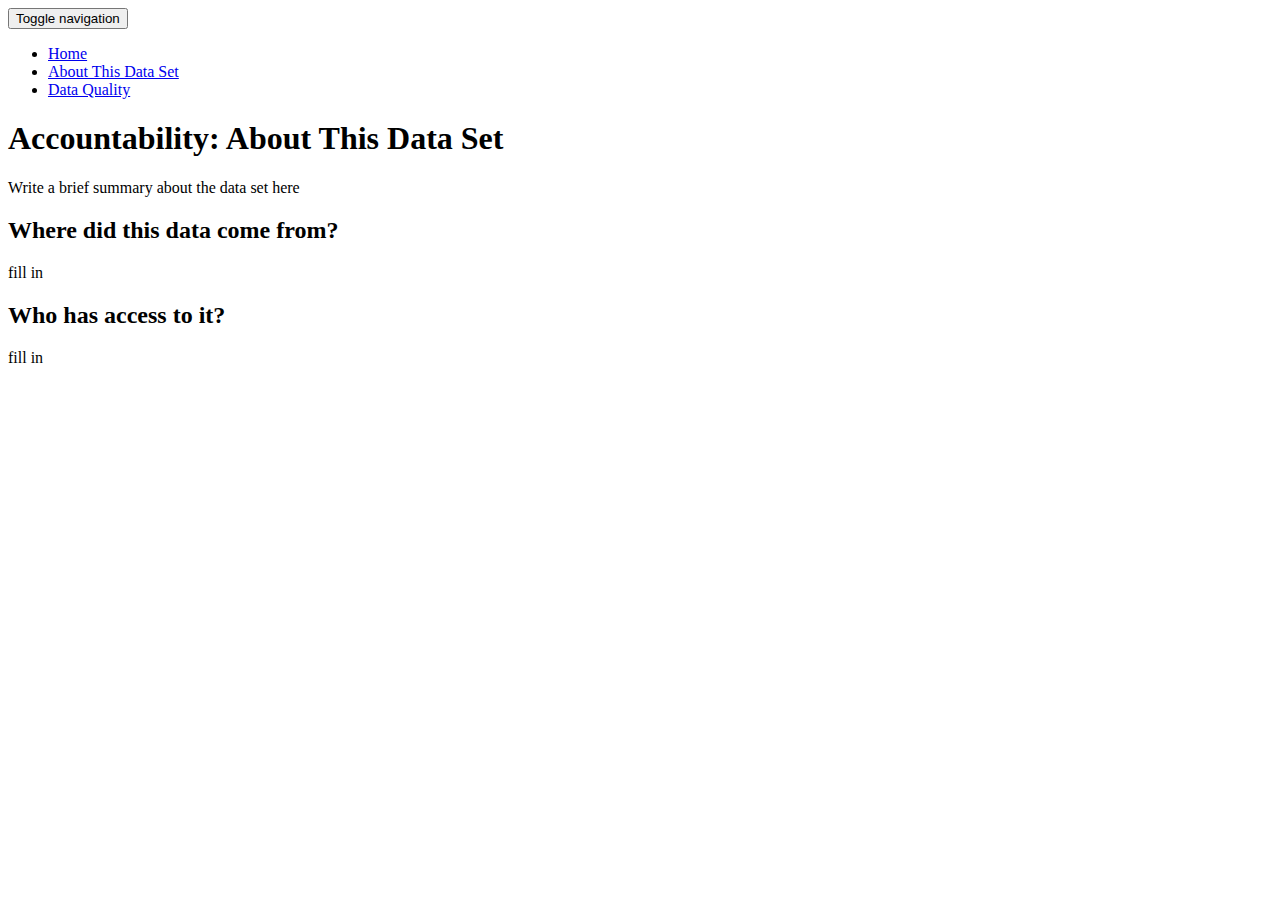
==== templates/about.html @ 1a8724e8 "clone assignment" ====
<!DOCTYPE html>
<html lang="en">
  <head>
    <meta charset="utf-8">
    <meta http-equiv="X-UA-Compatible" content="IE=edge">
    <meta name="viewport" content="width=device-width, initial-scale=1">
    <!-- The above 3 meta tags *must* come first in the head; any other head content must come *after* these tags -->
    <meta name="description" content="">
    <meta name="author" content="">
    <link rel="icon" href="favicon.ico">
    <title>About This Data</title>

    <!-- Bootstrap core CSS -->
    <link href="css/bootstrap.min.css" rel="stylesheet">
    <!-- Bootstrap theme -->
    <link href="css/bootstrap-theme.min.css" rel="stylesheet">
    <!-- Custom styles for this template -->
    <link href="css/theme.css" rel="stylesheet">
  </head>

  <body role="document">

    <!-- Fixed navbar -->
    <nav class="navbar navbar-inverse navbar-fixed-top">
      <div class="container">
        <div class="navbar-header">
          <button type="button" class="navbar-toggle collapsed" data-toggle="collapse" data-target="#navbar" aria-expanded="false" aria-controls="navbar">
            <span class="sr-only">Toggle navigation</span>
            <span class="icon-bar"></span>
            <span class="icon-bar"></span>
            <span class="icon-bar"></span>
          </button>
        </div>
        <div id="navbar" class="navbar-collapse collapse">
          <ul class="nav navbar-nav">
            <li><a href="/">Home</a></li>
            <li  class="active"><a href="about">About This Data Set</a></li>
	    <li><a href="quality">Data Quality</a></li>
          </ul>
        </div><!--/.nav-collapse -->
      </div>
    </nav>

    <div class="container theme-showcase" role="main">

      <!-- Main jumbotron for a primary marketing message or call to action -->
      <div class="jumbotron">
	<h1>Accountability: About This Data Set</h1>
        <p>Write a brief summary about the data set here</a></p>
      </div>

    
      <div class="page-header">
	<h2>Where did this data come from?</h2>
	<p>fill in</p>
      </div>
      
      <div class="page-header">
	<h2>Who has access to it?</h2>
	<p>fill in</p>
      </div>


    </div> <!-- /container -->


    <!-- Bootstrap core JavaScript
    ================================================== -->
    <!-- Placed at the end of the document so the pages load faster -->
    <script src="js/jquery-1.11.3.min.js"></script>
    <script src="js/bootstrap.min.js"></script>
    <script src="js/docs.min.js"></script>
  </body>
</html>
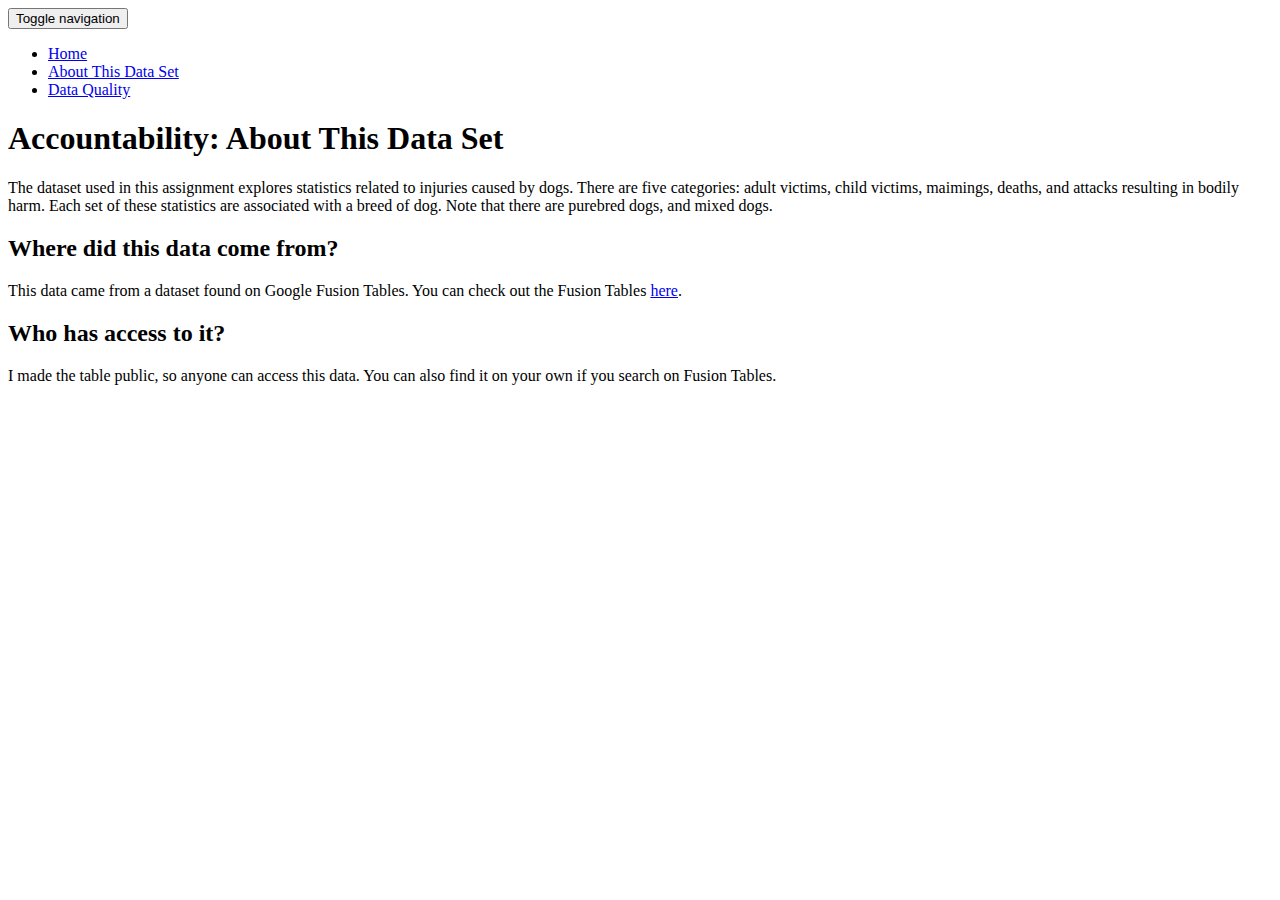
==== commit 6edf6bbc: "fill in template. still wip" ====
--- a/templates/about.html
+++ b/templates/about.html
@@ -47,18 +47,20 @@
       <!-- Main jumbotron for a primary marketing message or call to action -->
       <div class="jumbotron">
 	<h1>Accountability: About This Data Set</h1>
-        <p>Write a brief summary about the data set here</a></p>
+        <p>The dataset used in this assignment explores statistics related to injuries caused by dogs.
+        	There are five categories: adult victims, child victims, maimings, deaths, and attacks resulting in bodily harm.
+        	Each set of these statistics are associated with a breed of dog. Note that there are purebred dogs, and mixed dogs.</a></p>
       </div>
 
     
       <div class="page-header">
 	<h2>Where did this data come from?</h2>
-	<p>fill in</p>
+	<p>This data came from a dataset found on Google Fusion Tables. You can check out the Fusion Tables <a href="https://www.google.com/fusiontables/DataSource?docid=1eInGJ-8kleGckiZJ9lUw-uNfr6ZAc2H03KVysHpt">here</a>.</p>
       </div>
       
       <div class="page-header">
 	<h2>Who has access to it?</h2>
-	<p>fill in</p>
+	<p>I made the table public, so anyone can access this data. You can also find it on your own if you search on Fusion Tables.</p>
       </div>
 
 
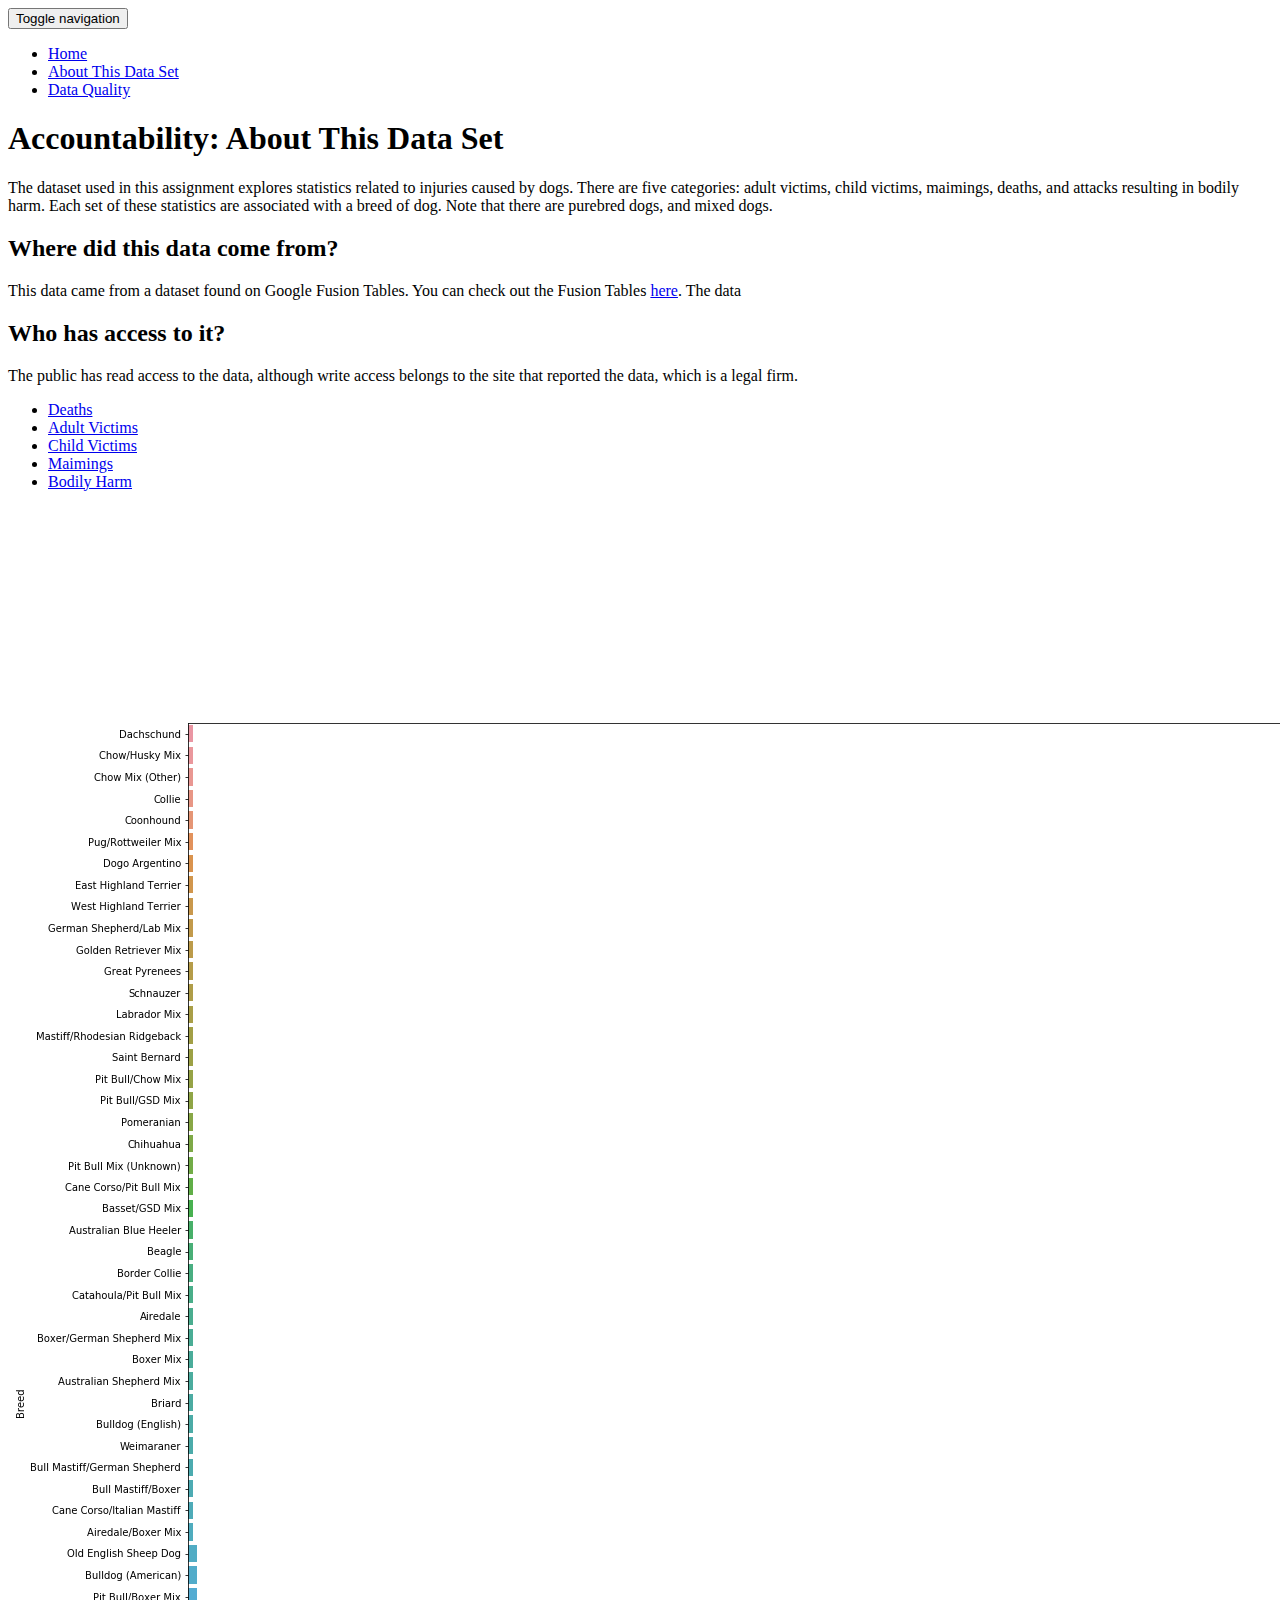
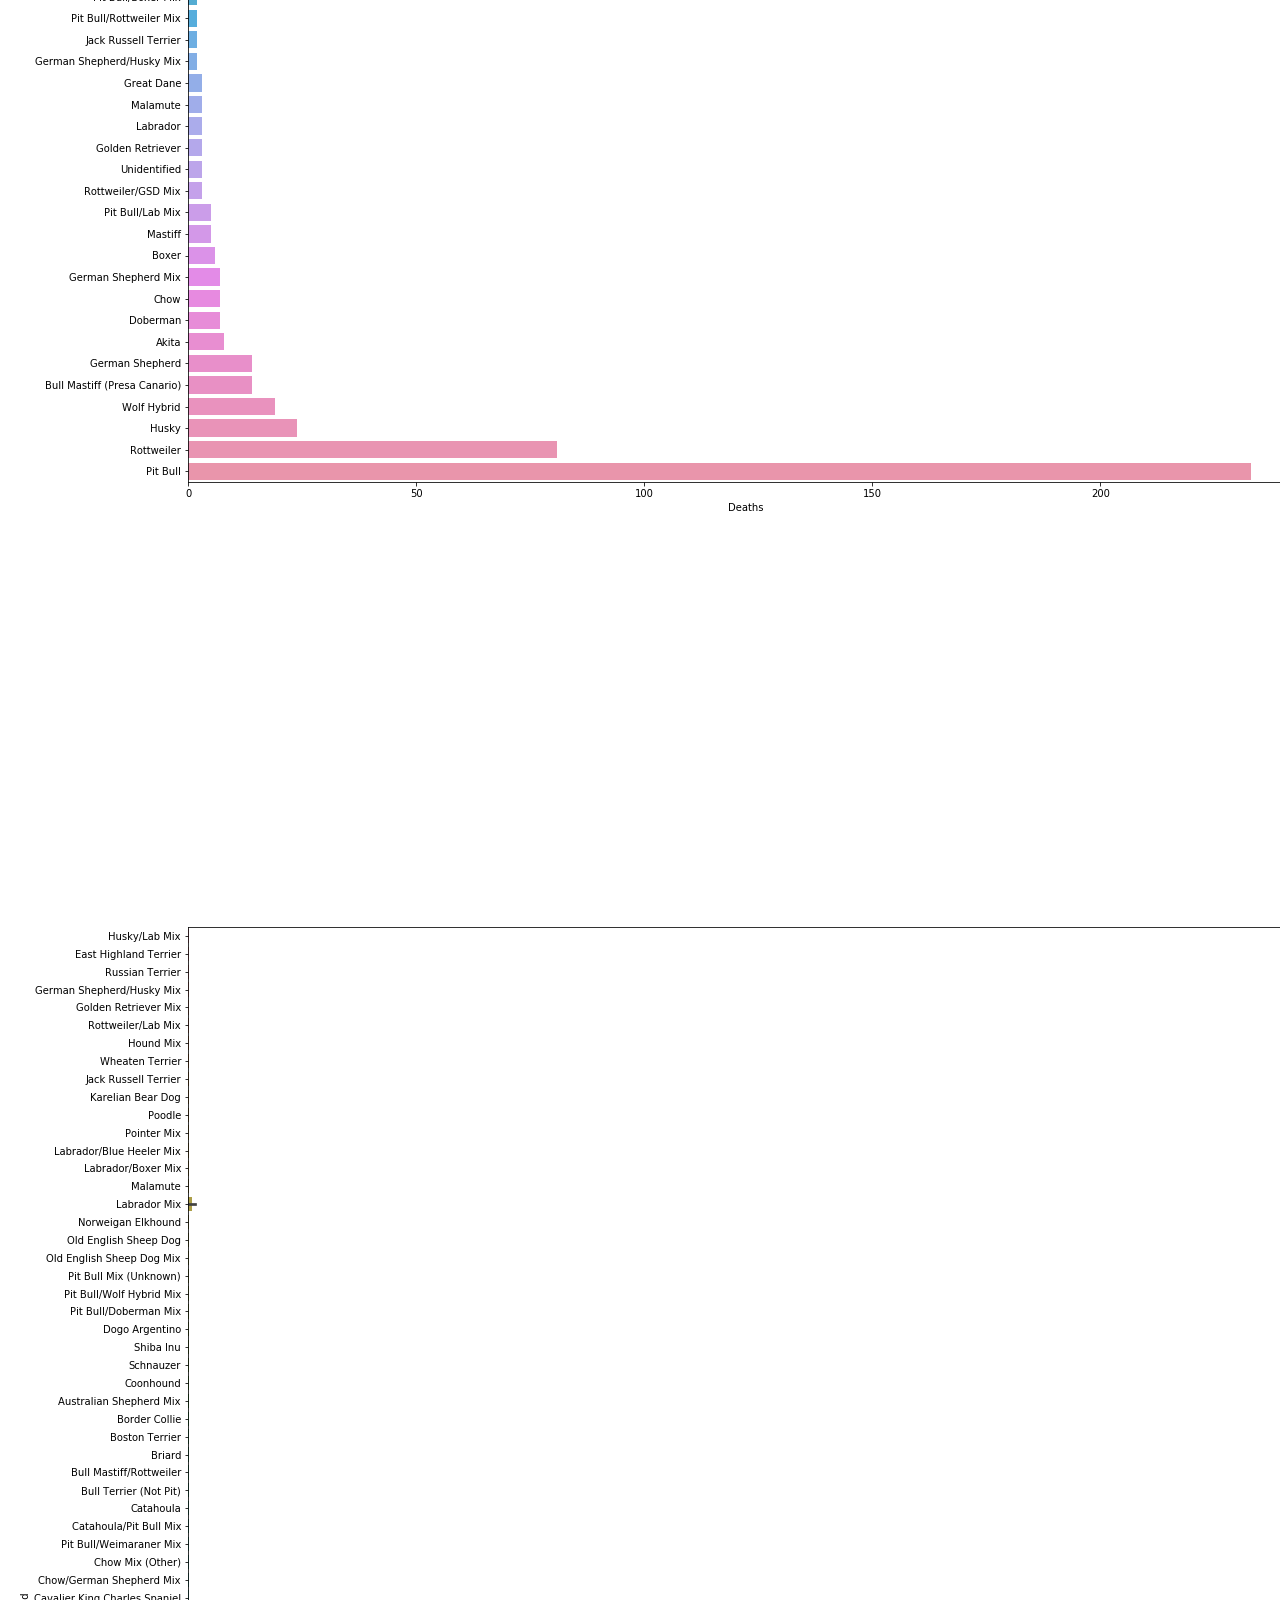
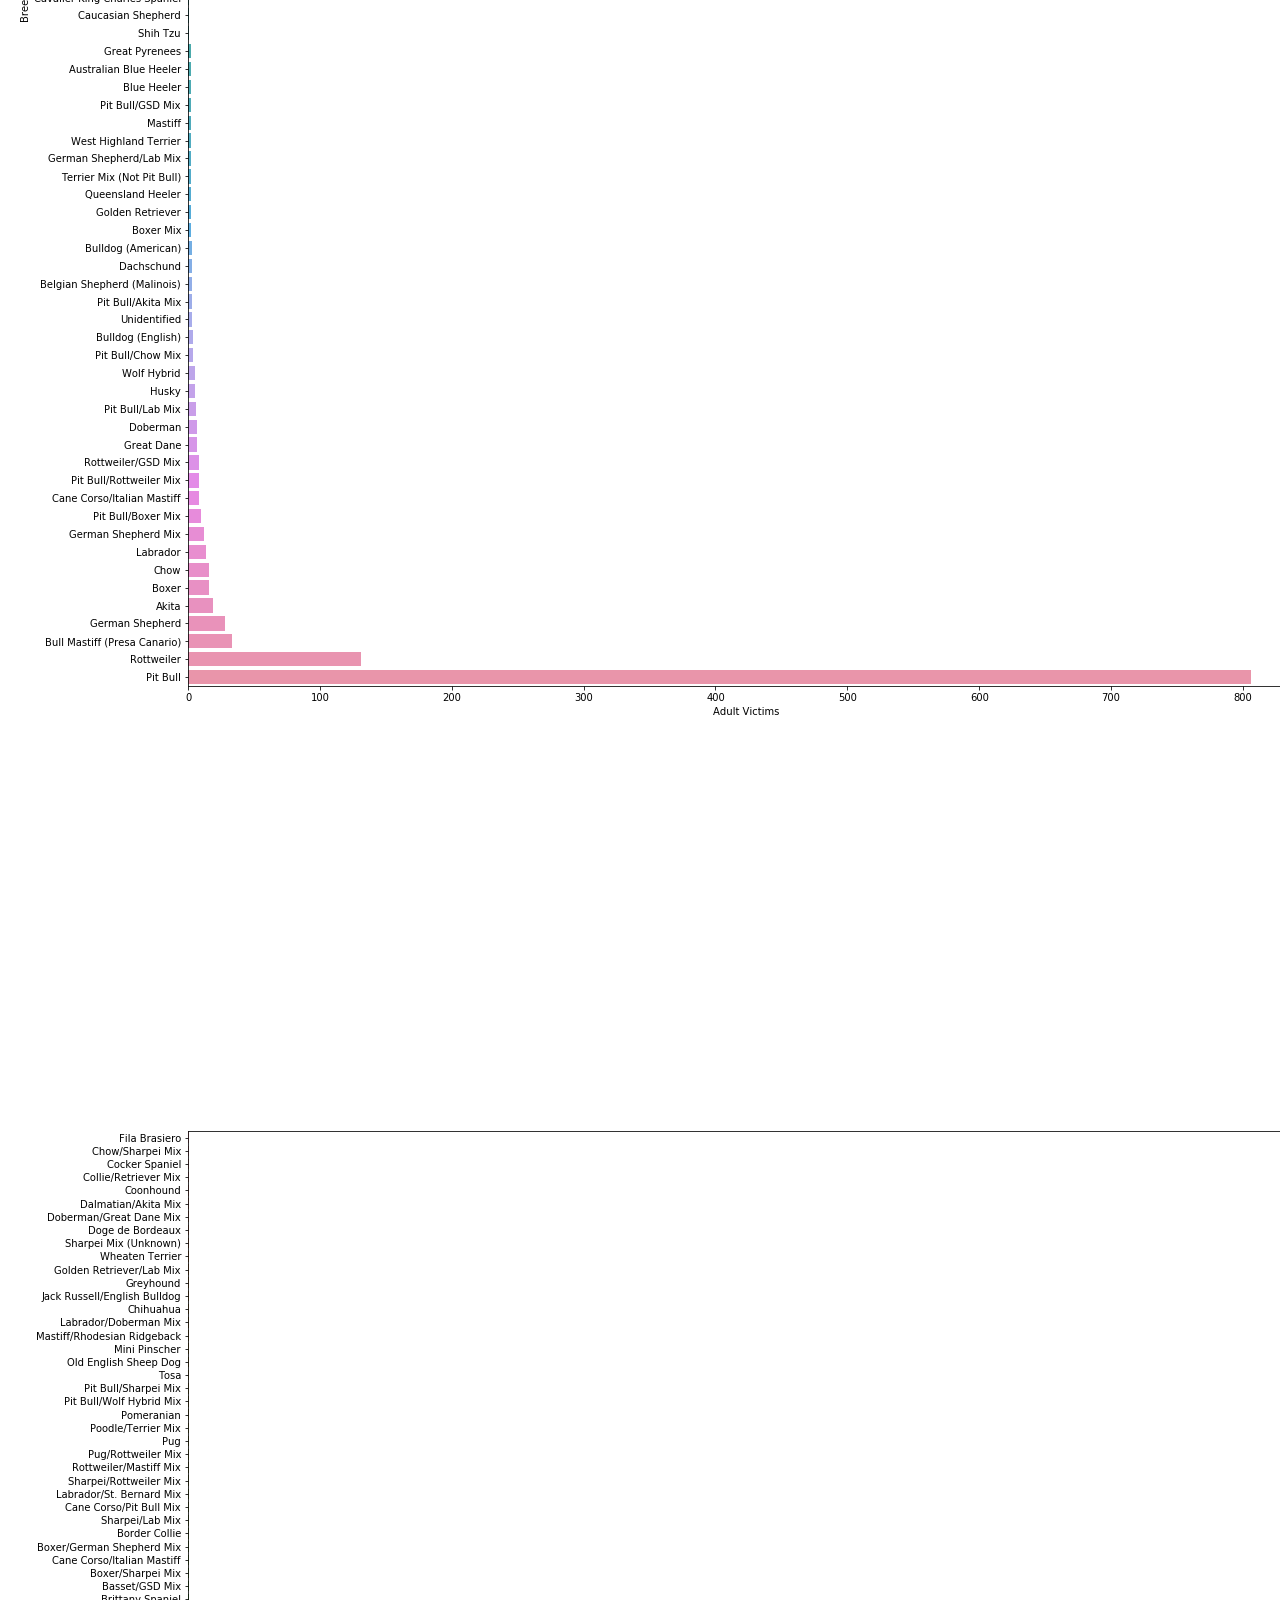
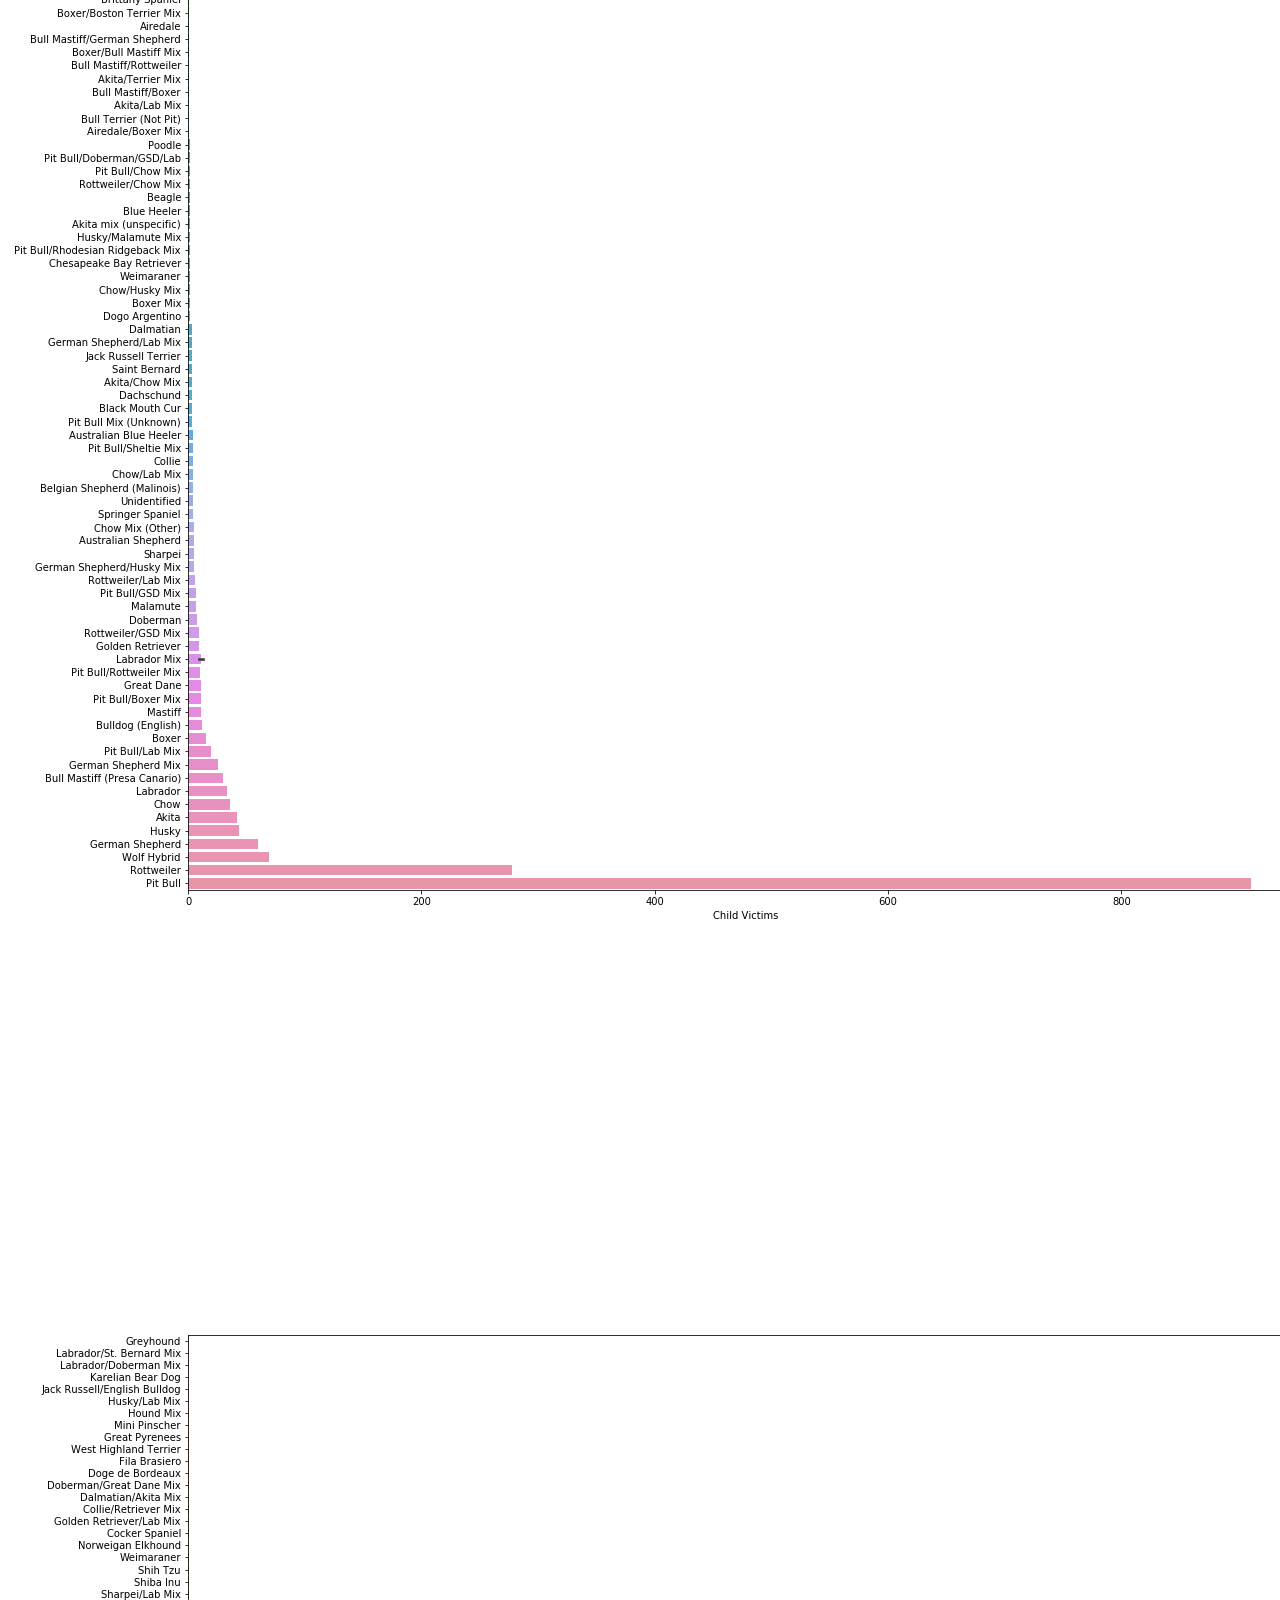
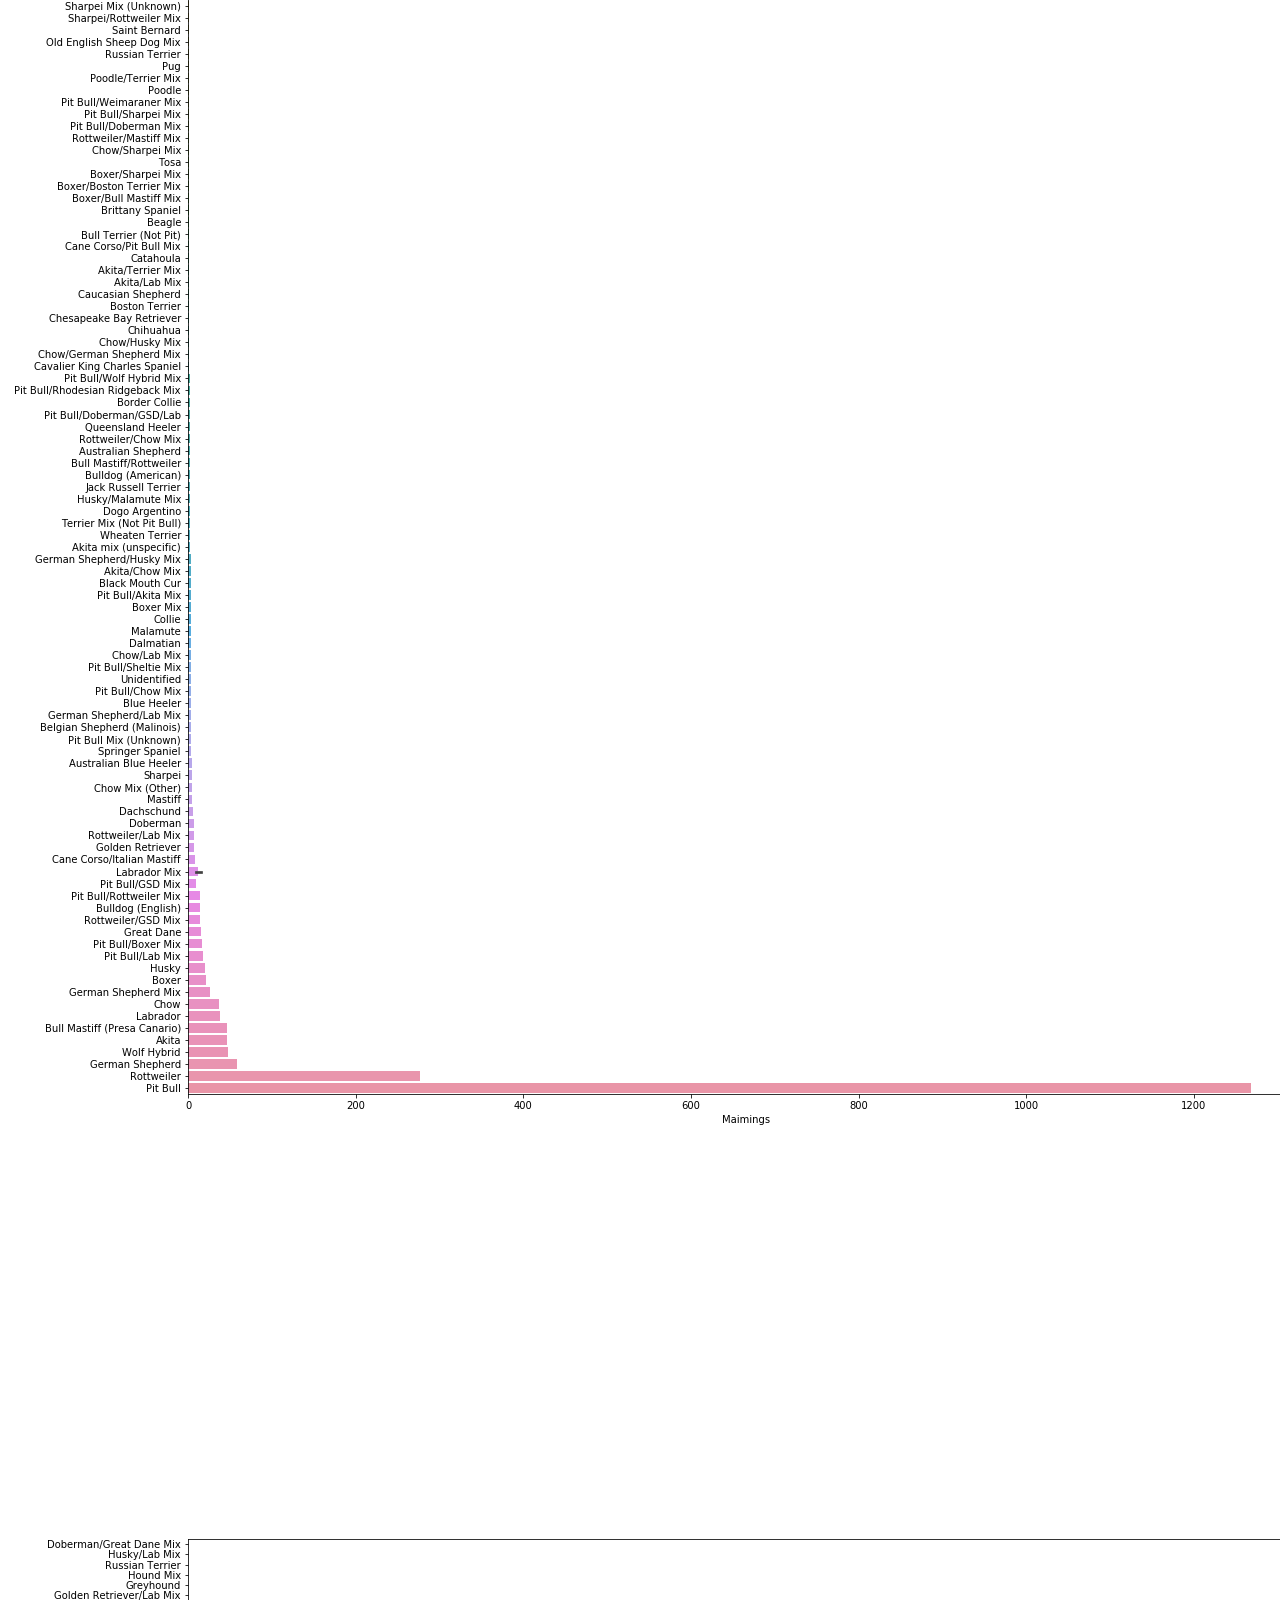
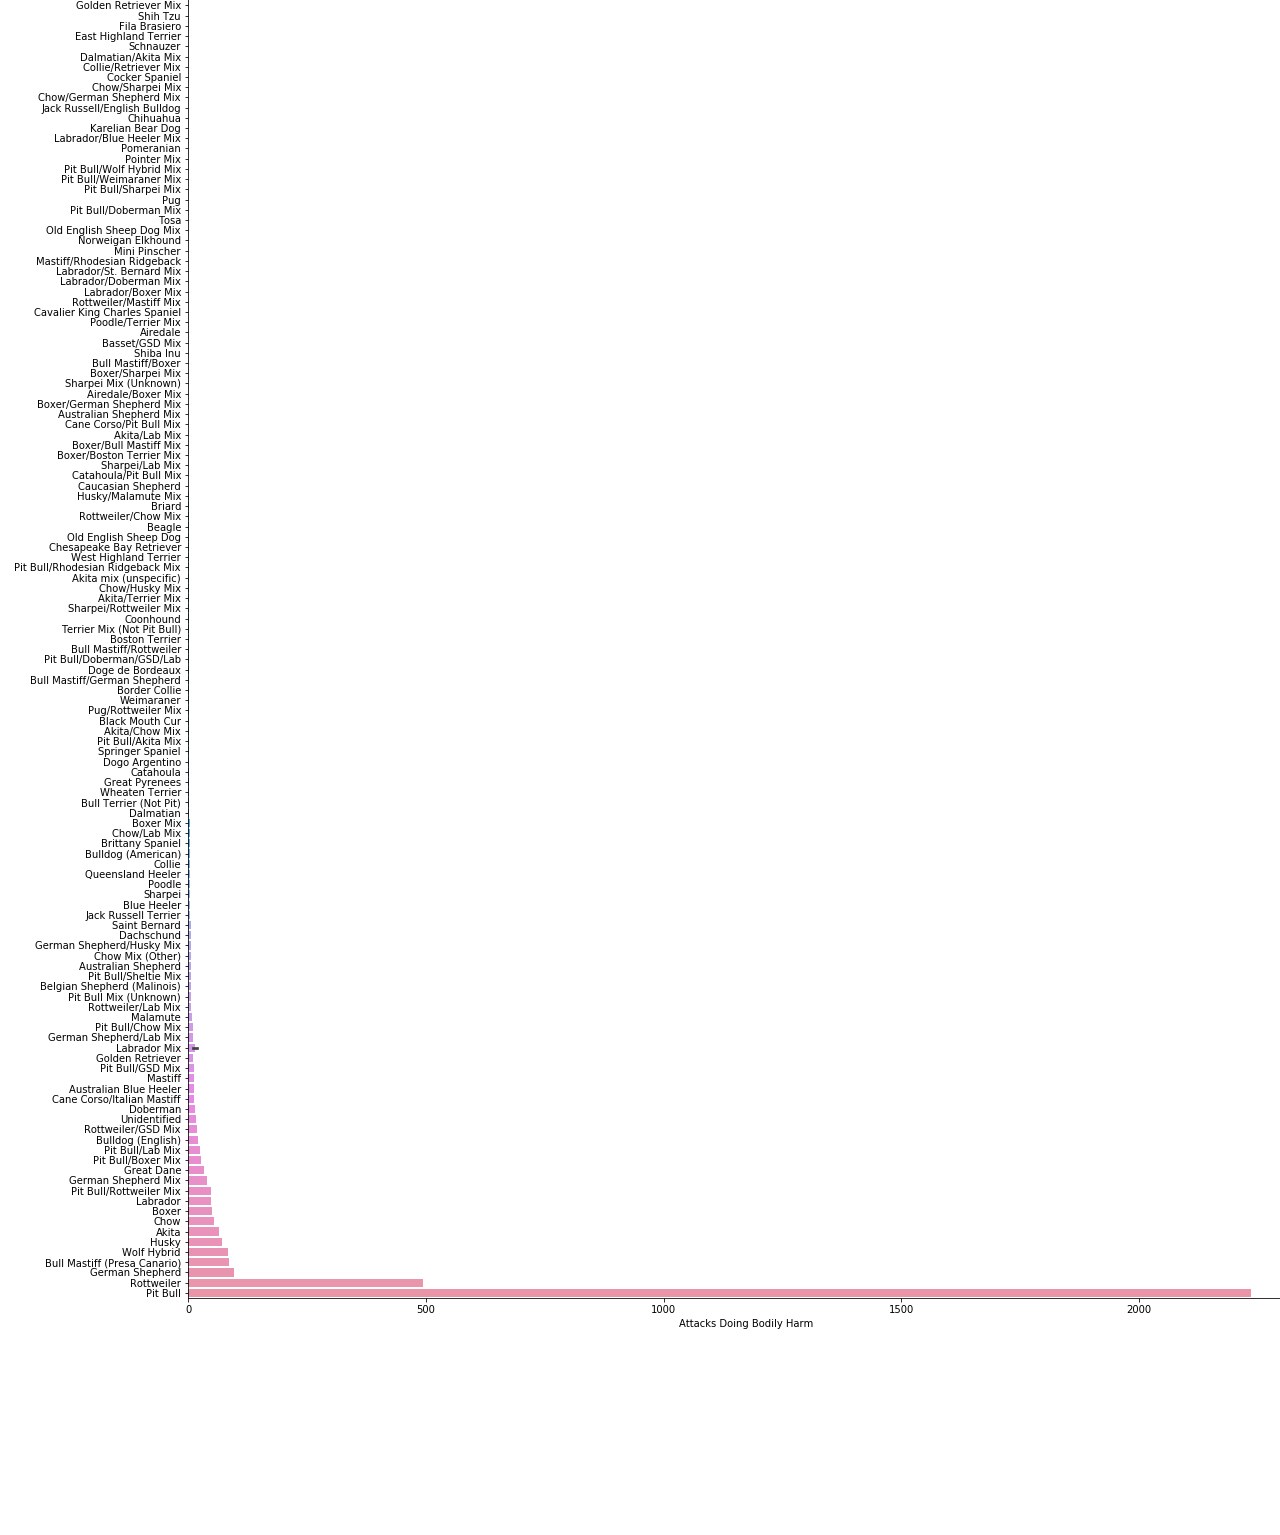
==== commit 3465d373: "updated text" ====
--- a/templates/about.html
+++ b/templates/about.html
@@ -16,7 +16,7 @@
     <!-- Bootstrap theme -->
     <link href="css/bootstrap-theme.min.css" rel="stylesheet">
     <!-- Custom styles for this template -->
-    <link href="css/theme.css" rel="stylesheet">
+    <link href="css/explore.css" rel="stylesheet">
   </head>
 
   <body role="document">
@@ -55,16 +55,48 @@
     
       <div class="page-header">
 	<h2>Where did this data come from?</h2>
-	<p>This data came from a dataset found on Google Fusion Tables. You can check out the Fusion Tables <a href="https://www.google.com/fusiontables/DataSource?docid=1eInGJ-8kleGckiZJ9lUw-uNfr6ZAc2H03KVysHpt">here</a>.</p>
+	<p>This data came from a dataset found on Google Fusion Tables. You can check out the Fusion Tables <a href="https://www.google.com/fusiontables/DataSource?docid=1eInGJ-8kleGckiZJ9lUw-uNfr6ZAc2H03KVysHpt">here</a>.
+		The data 
+	</p>
       </div>
       
       <div class="page-header">
 	<h2>Who has access to it?</h2>
-	<p>I made the table public, so anyone can access this data. You can also find it on your own if you search on Fusion Tables.</p>
+	<p>The public has read access to the data, although write access belongs to the site that reported the data, which is a legal firm.</p>
       </div>
 
-
-    </div> <!-- /container -->
+	<div>
+		<div class="col-xs-2"></div>
+		
+		<ul class="col-xs-8 nav nav-pills center-block">
+		<li class="active">
+			<a href="#deaths" data-toggle="tab">Deaths</a>
+		</li>
+		<li>
+			<a href="#adult-victims" data-toggle="tab">Adult Victims</a>
+		</li>
+		<li>
+			<a href="#child-victims" data-toggle="tab">Child Victims</a>
+		</li>
+		<li>
+			<a href="#maimings" data-toggle="tab">Maimings</a>
+		</li>
+		<li>
+			<a href="#bodily-harm" data-toggle="tab">Bodily Harm</a>
+		</li>
+		</ul>
+		<div class="col-xs-2"></div>
+	</div>
+	<div class="plots">
+			<div class="tab-content">
+			<div class="tab-pane active" id="deaths"><img src="/images/Deaths.png" alt='deaths'></div>
+			<div class="tab-pane" id="adult-victims"><img src="/images/Adult Victims.png" alt='adult victims'></div>
+			<div class="tab-pane" id="child-victims"><img src="/images/Child Victims.png" alt='child victims'></div>
+			<div class="tab-pane" id="maimings"><img src="/images/Maimings.png" alt='maimings'></div>
+			<div class="tab-pane" id="bodily-harm"><img src="/images/Attacks Doing Bodily Harm.png" alt='attacks doing bodily harm'></div>	
+		</div>
+	</div>
+</div> <!-- /container -->
 
 
     <!-- Bootstrap core JavaScript
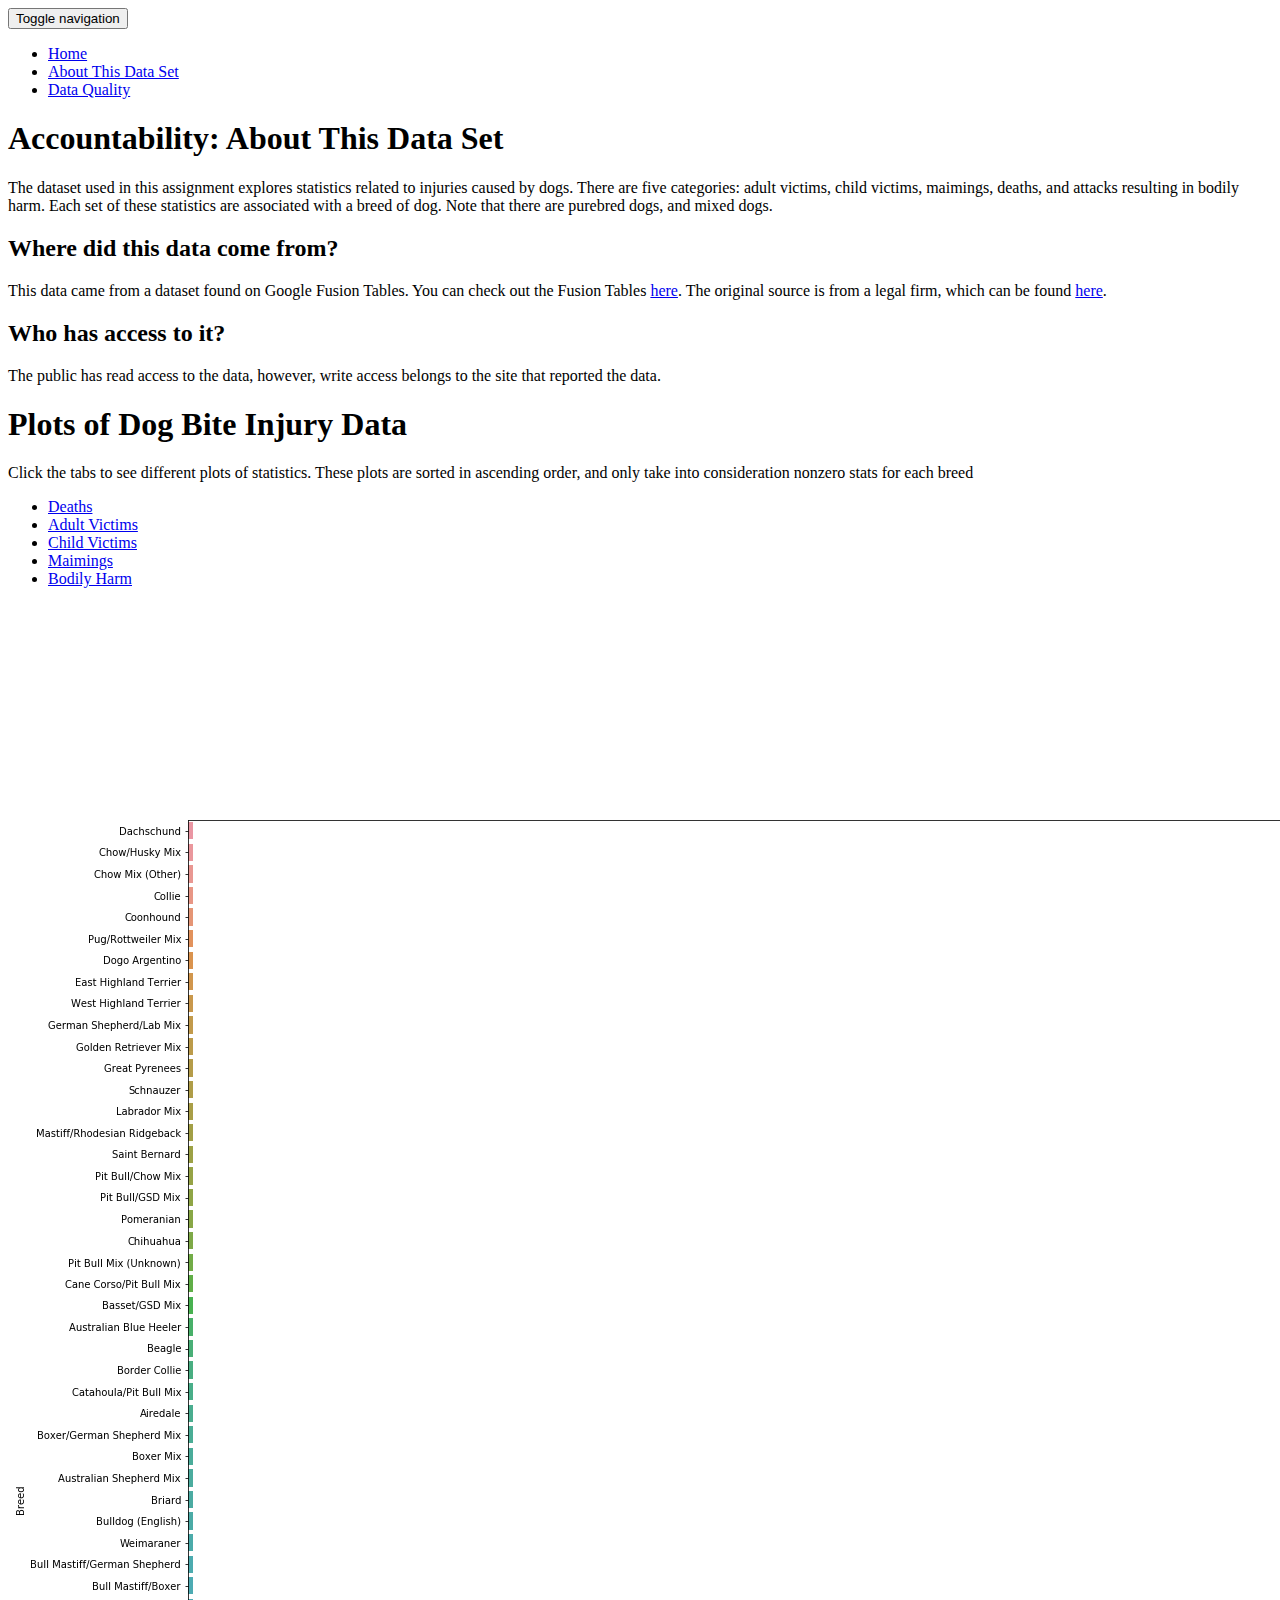
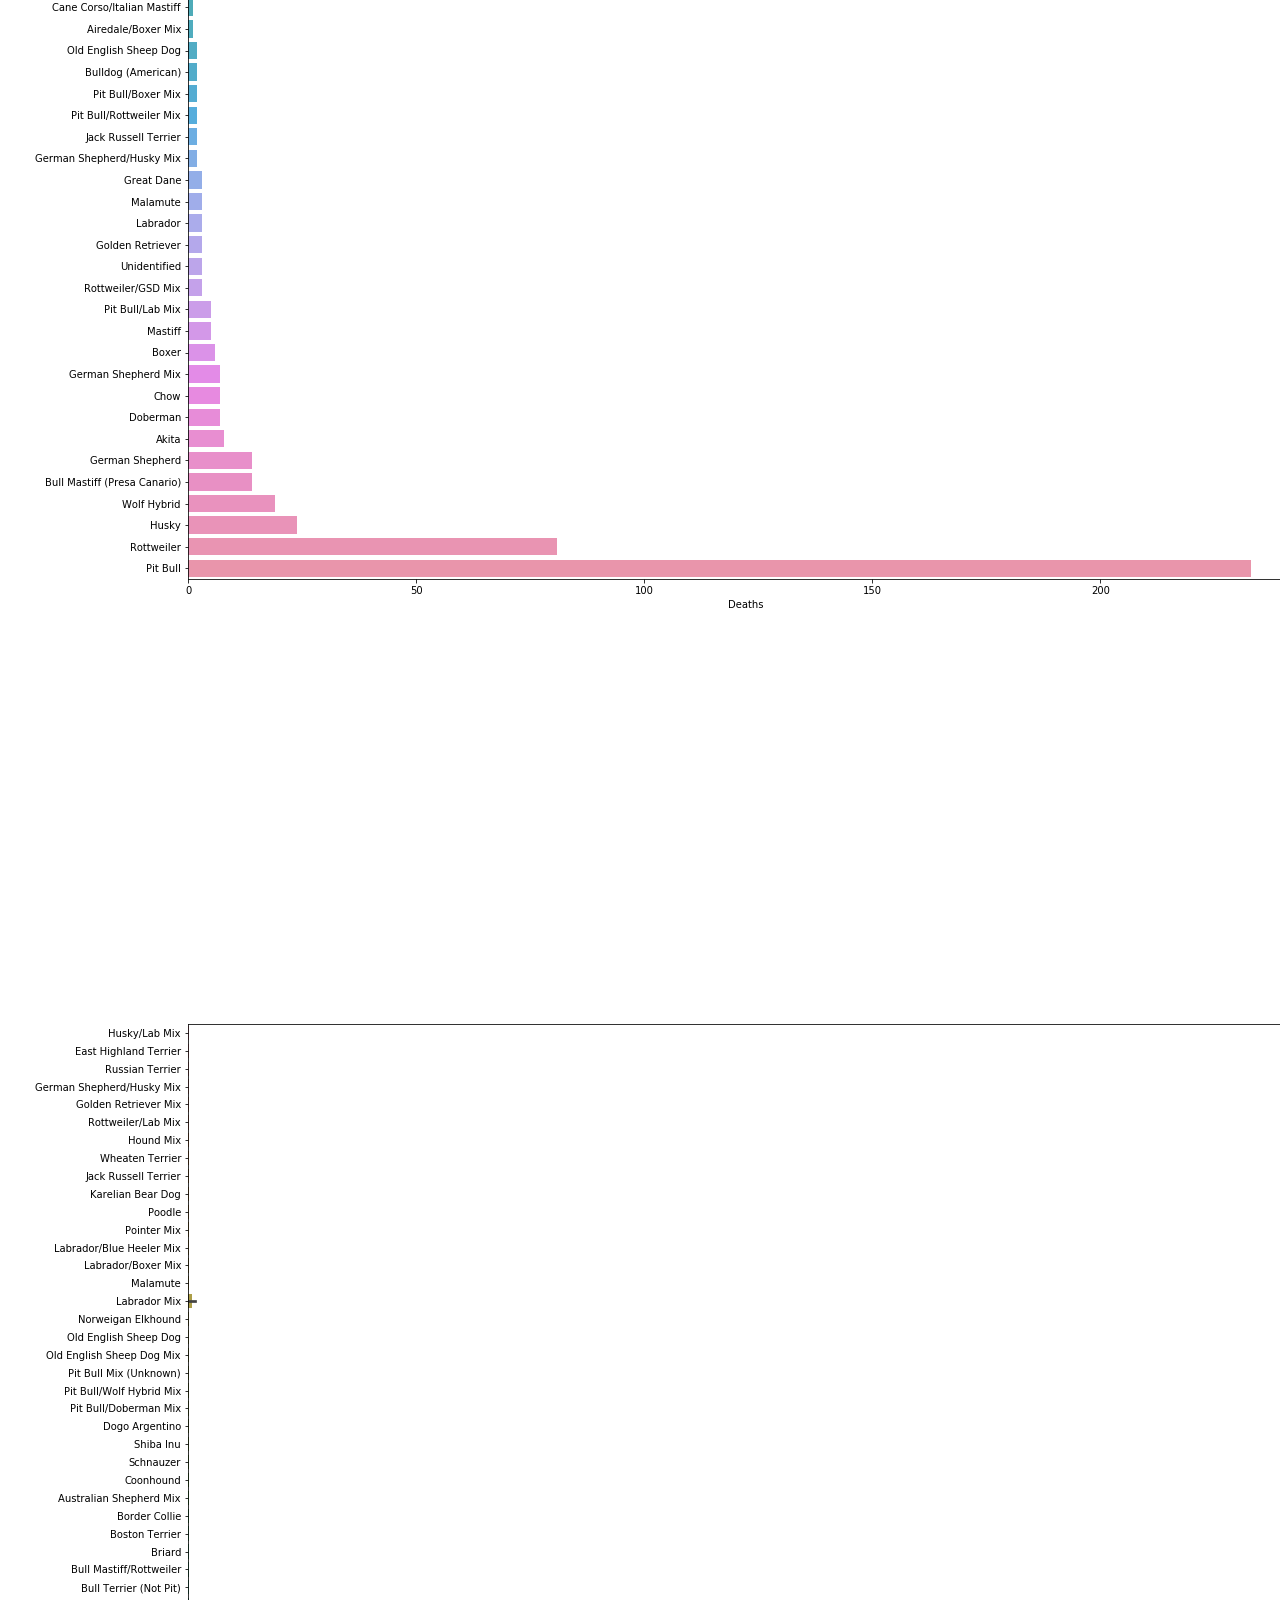
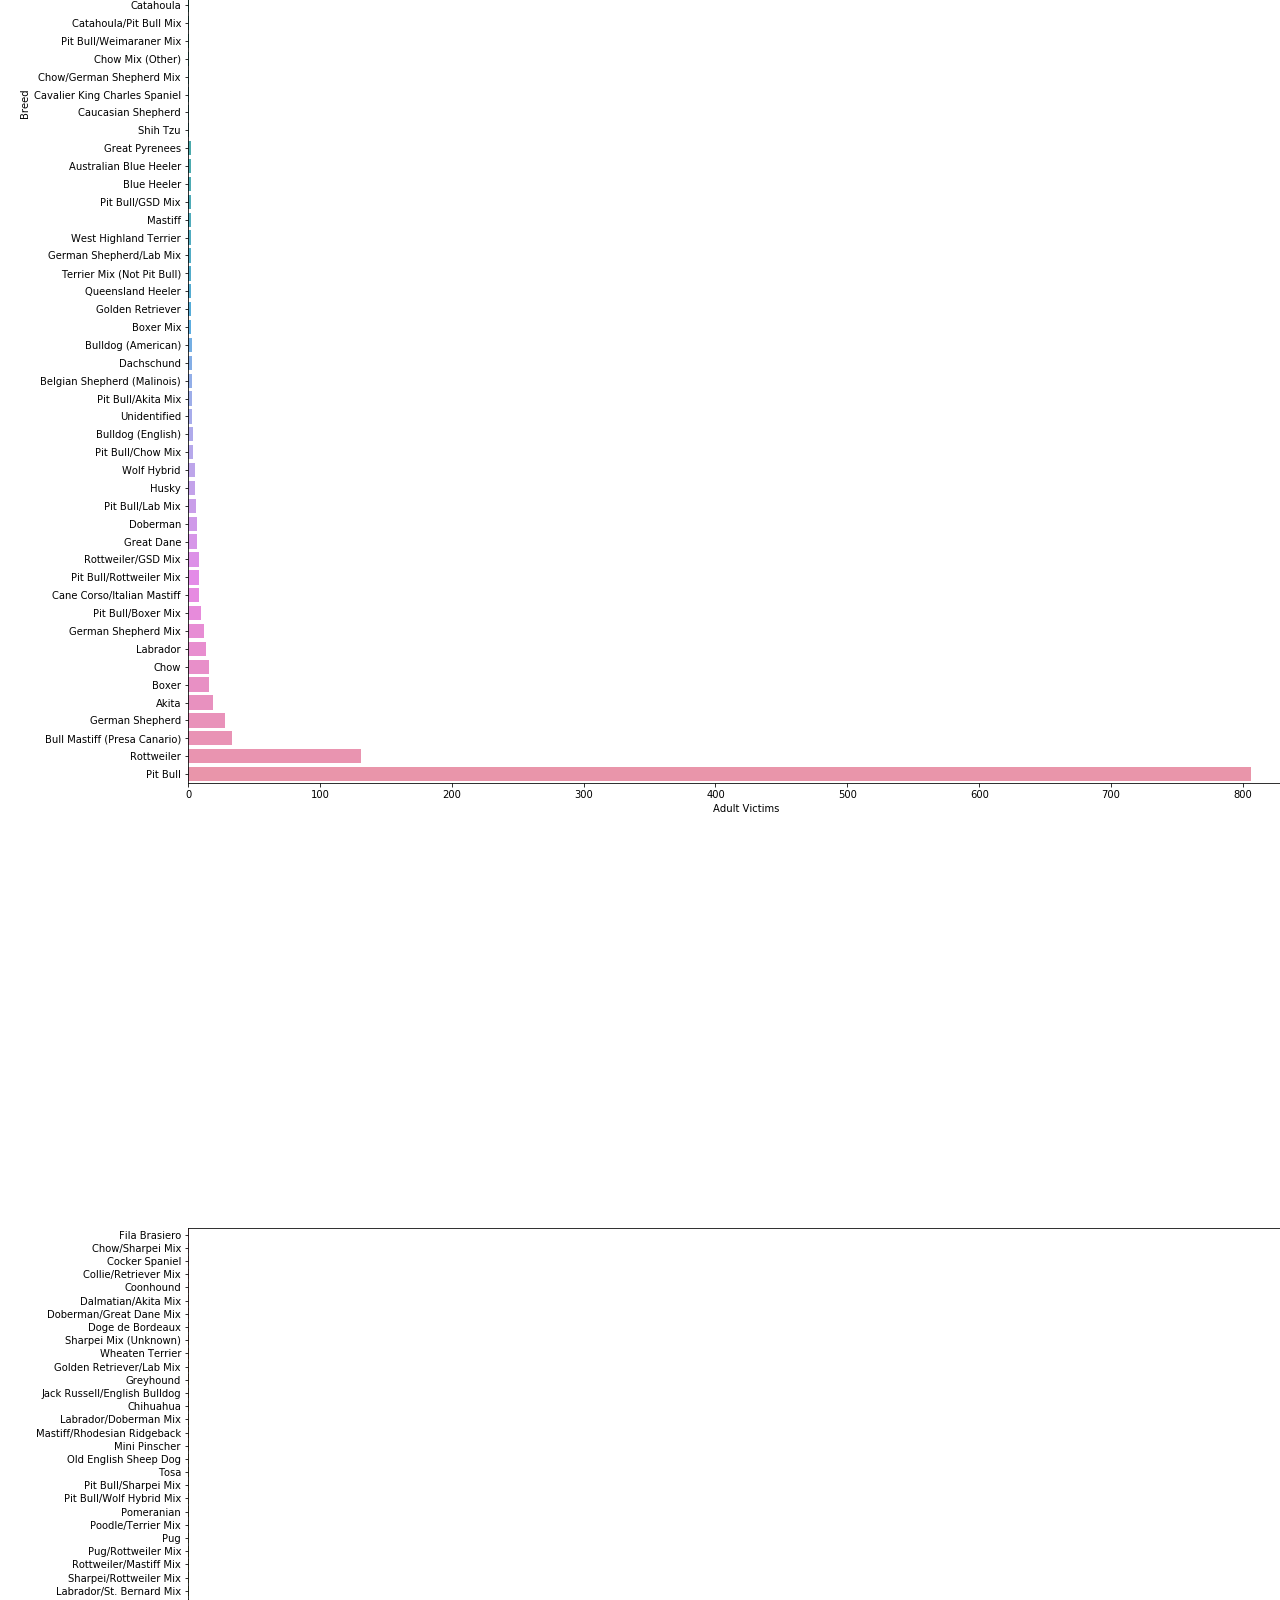
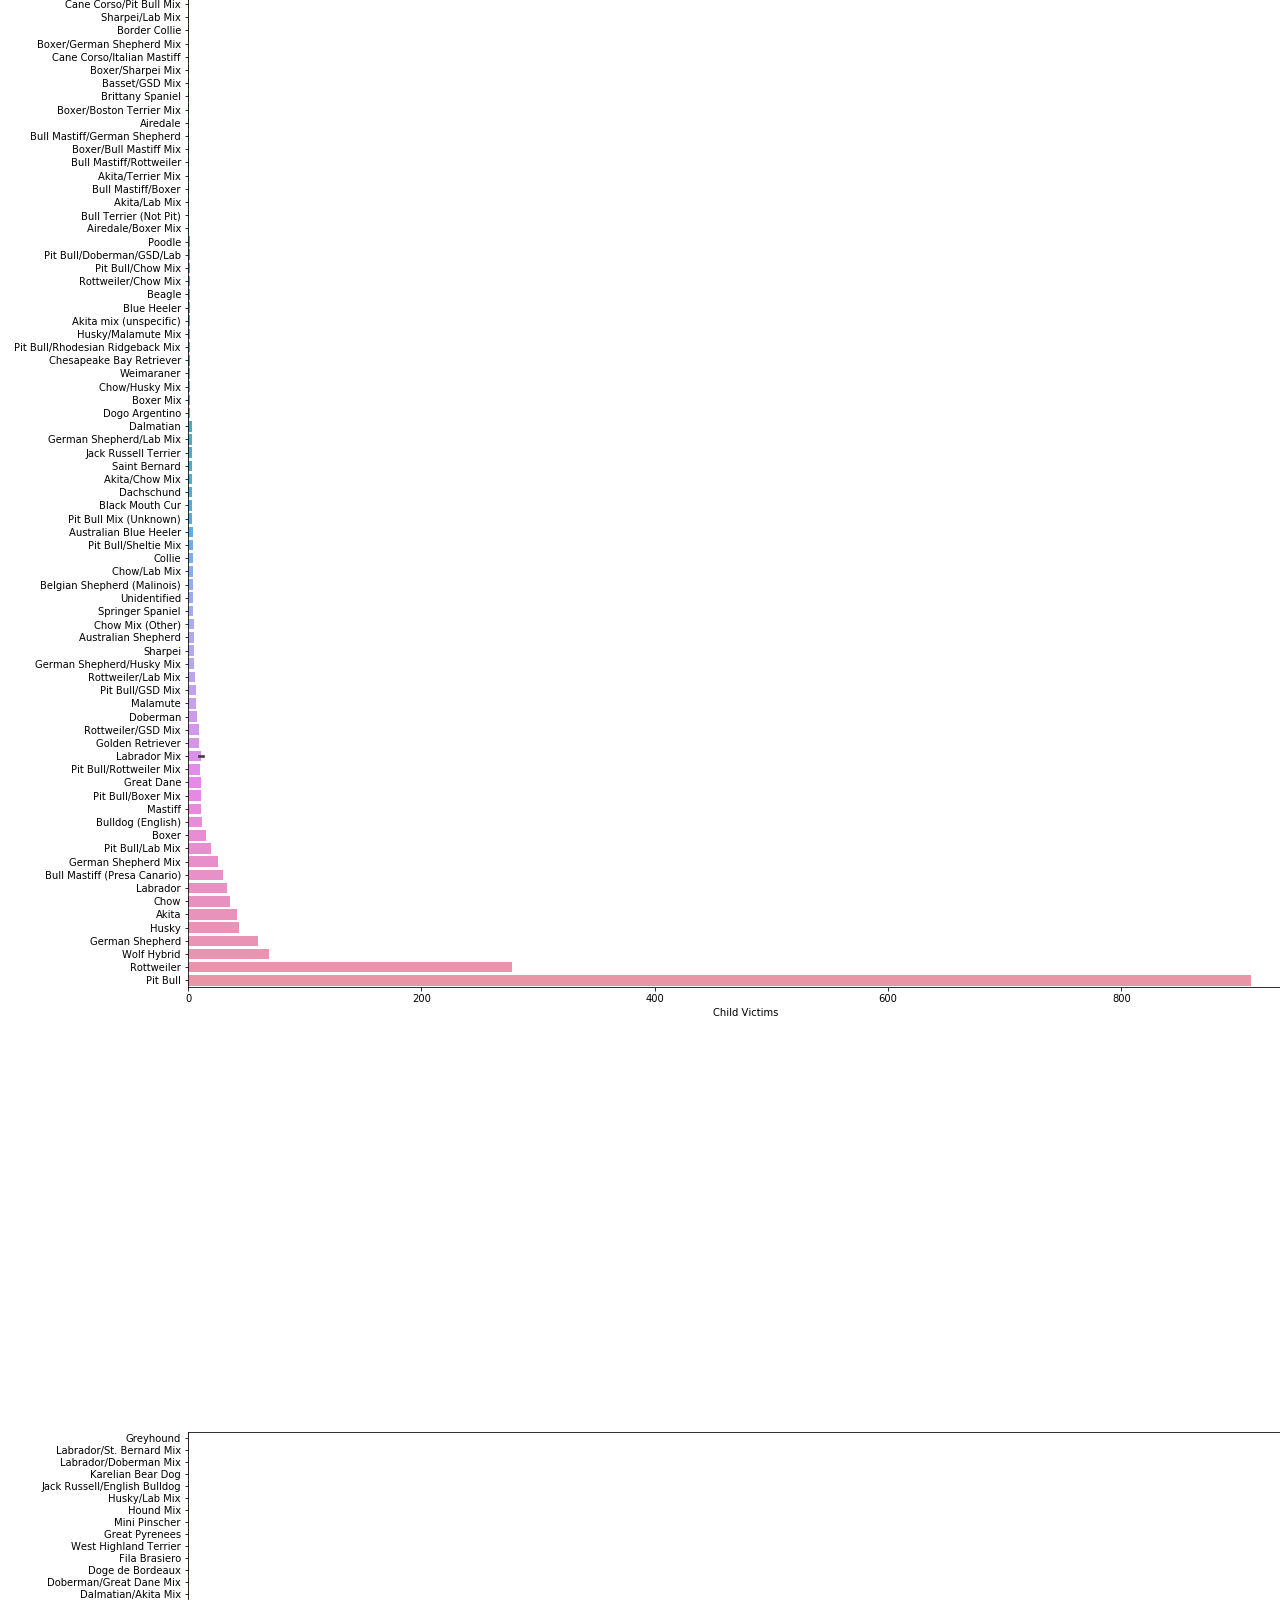
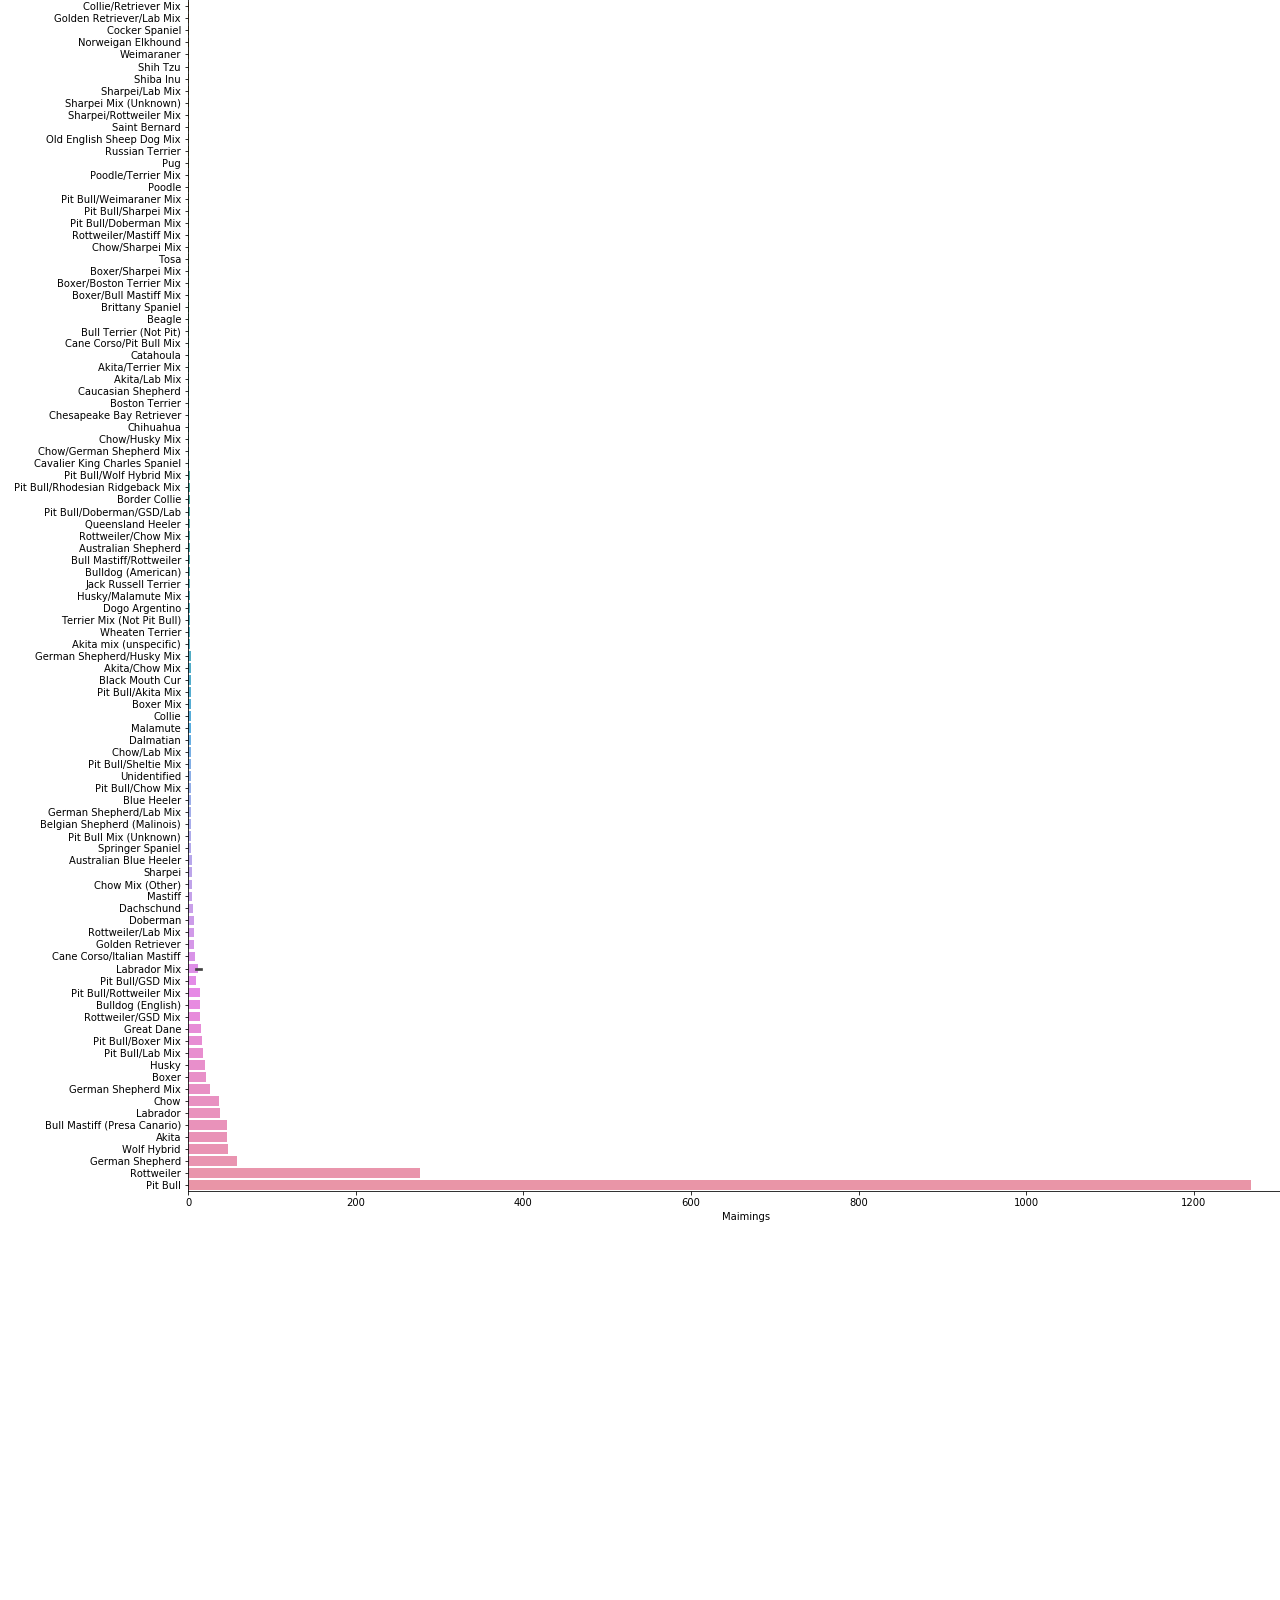
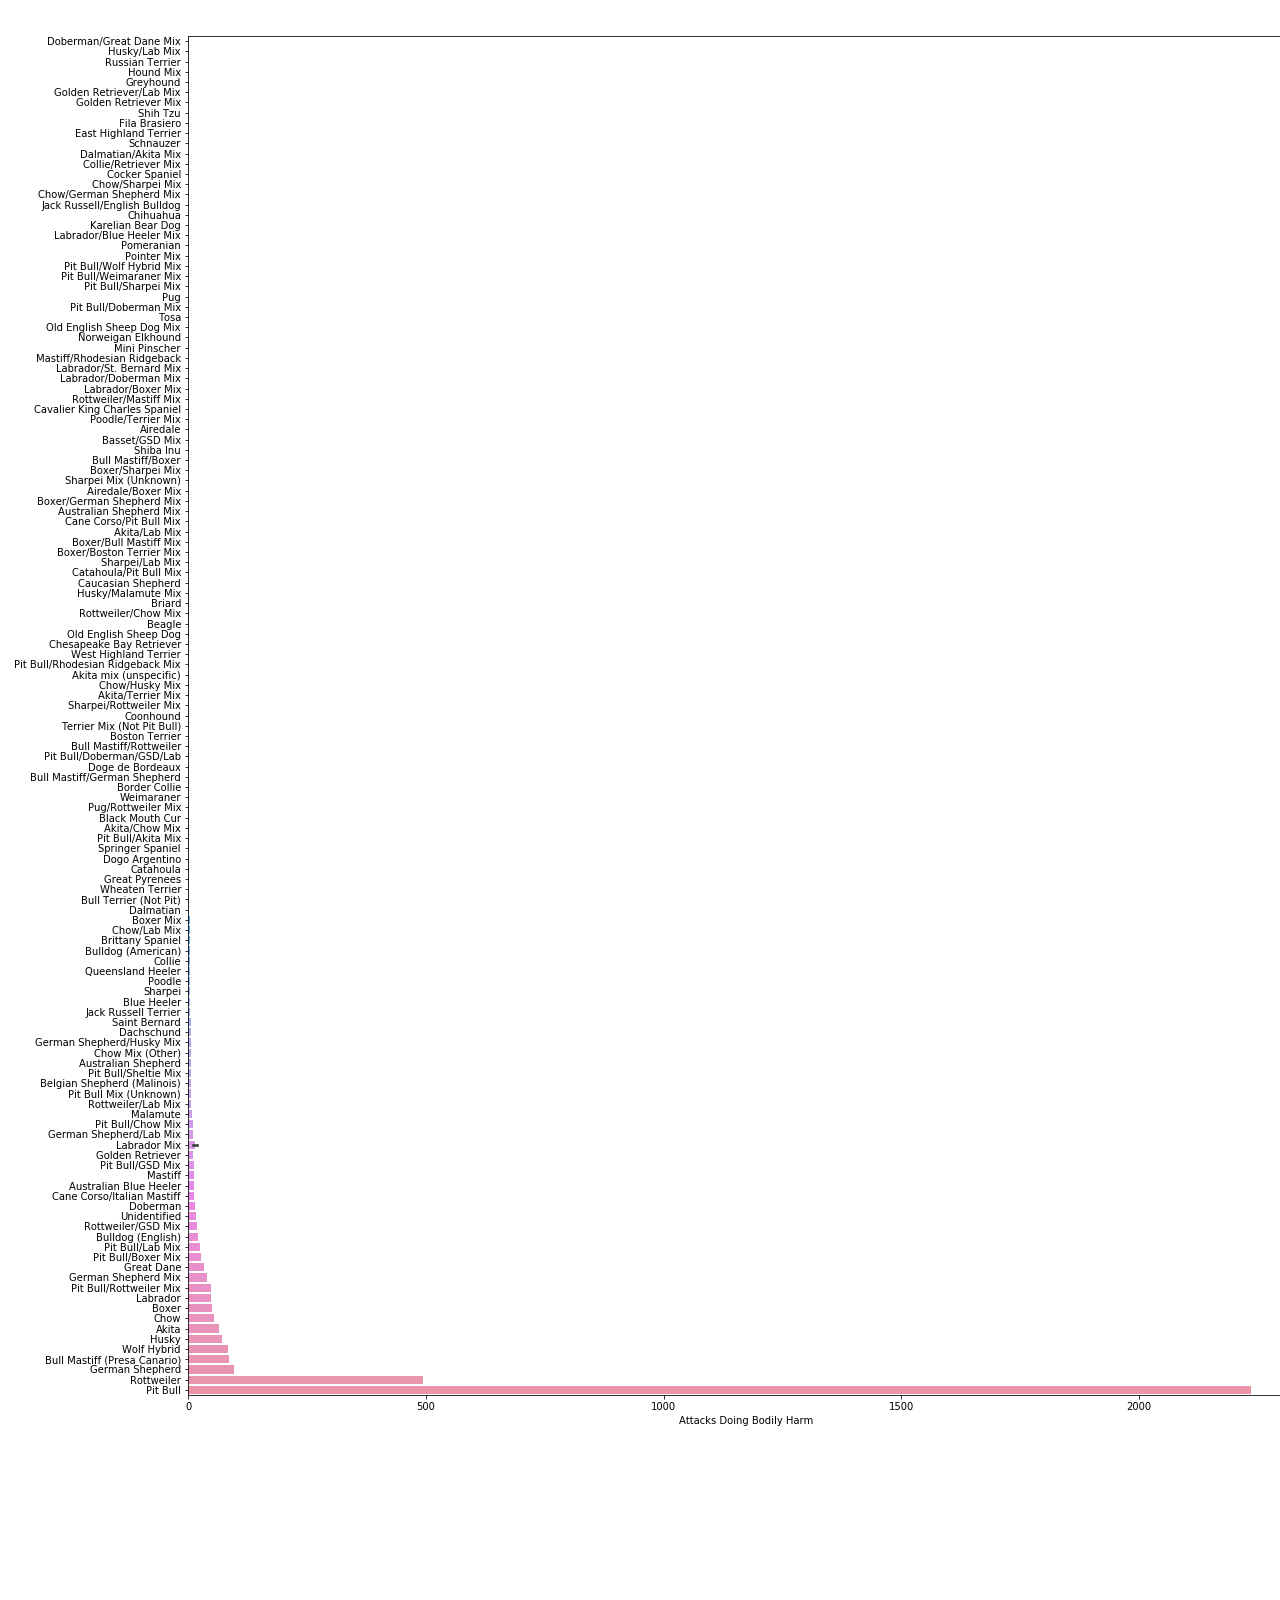
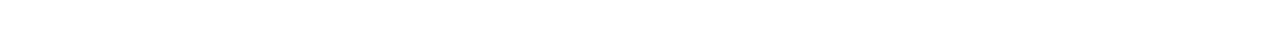
==== commit 8f4b724d: "finish descriptions" ====
--- a/templates/about.html
+++ b/templates/about.html
@@ -56,35 +56,40 @@
       <div class="page-header">
 	<h2>Where did this data come from?</h2>
 	<p>This data came from a dataset found on Google Fusion Tables. You can check out the Fusion Tables <a href="https://www.google.com/fusiontables/DataSource?docid=1eInGJ-8kleGckiZJ9lUw-uNfr6ZAc2H03KVysHpt">here</a>.
-		The data 
+		The original source is from a legal firm, which can be found <a href="http://www.westernmarylandlawyers.com/dog-bite-injury-data/">here</a>.
 	</p>
       </div>
       
       <div class="page-header">
 	<h2>Who has access to it?</h2>
-	<p>The public has read access to the data, although write access belongs to the site that reported the data, which is a legal firm.</p>
+	<p>The public has read access to the data, however, write access belongs to the site that reported the data.</p>
       </div>
-
 	<div>
+		<h1>Plots of Dog Bite Injury Data</h1>
+		<p>Click the tabs to see different plots of statistics. These plots are sorted in ascending order, and only take into consideration
+		nonzero stats for each breed</p>
+	</div>
+	<div class="row">
 		<div class="col-xs-2"></div>
-		
-		<ul class="col-xs-8 nav nav-pills center-block">
-		<li class="active">
-			<a href="#deaths" data-toggle="tab">Deaths</a>
-		</li>
-		<li>
-			<a href="#adult-victims" data-toggle="tab">Adult Victims</a>
-		</li>
-		<li>
-			<a href="#child-victims" data-toggle="tab">Child Victims</a>
-		</li>
-		<li>
-			<a href="#maimings" data-toggle="tab">Maimings</a>
-		</li>
-		<li>
-			<a href="#bodily-harm" data-toggle="tab">Bodily Harm</a>
-		</li>
-		</ul>
+		<div class="col-xs-8">
+			<ul class="nav nav-pills">
+			<li class="active">
+				<a href="#deaths" data-toggle="tab">Deaths</a>
+			</li>
+			<li>
+				<a href="#adult-victims" data-toggle="tab">Adult Victims</a>
+			</li>
+			<li>
+				<a href="#child-victims" data-toggle="tab">Child Victims</a>
+			</li>
+			<li>
+				<a href="#maimings" data-toggle="tab">Maimings</a>
+			</li>
+			<li>
+				<a href="#bodily-harm" data-toggle="tab">Bodily Harm</a>
+			</li>
+			</ul>
+		</div>
 		<div class="col-xs-2"></div>
 	</div>
 	<div class="plots">
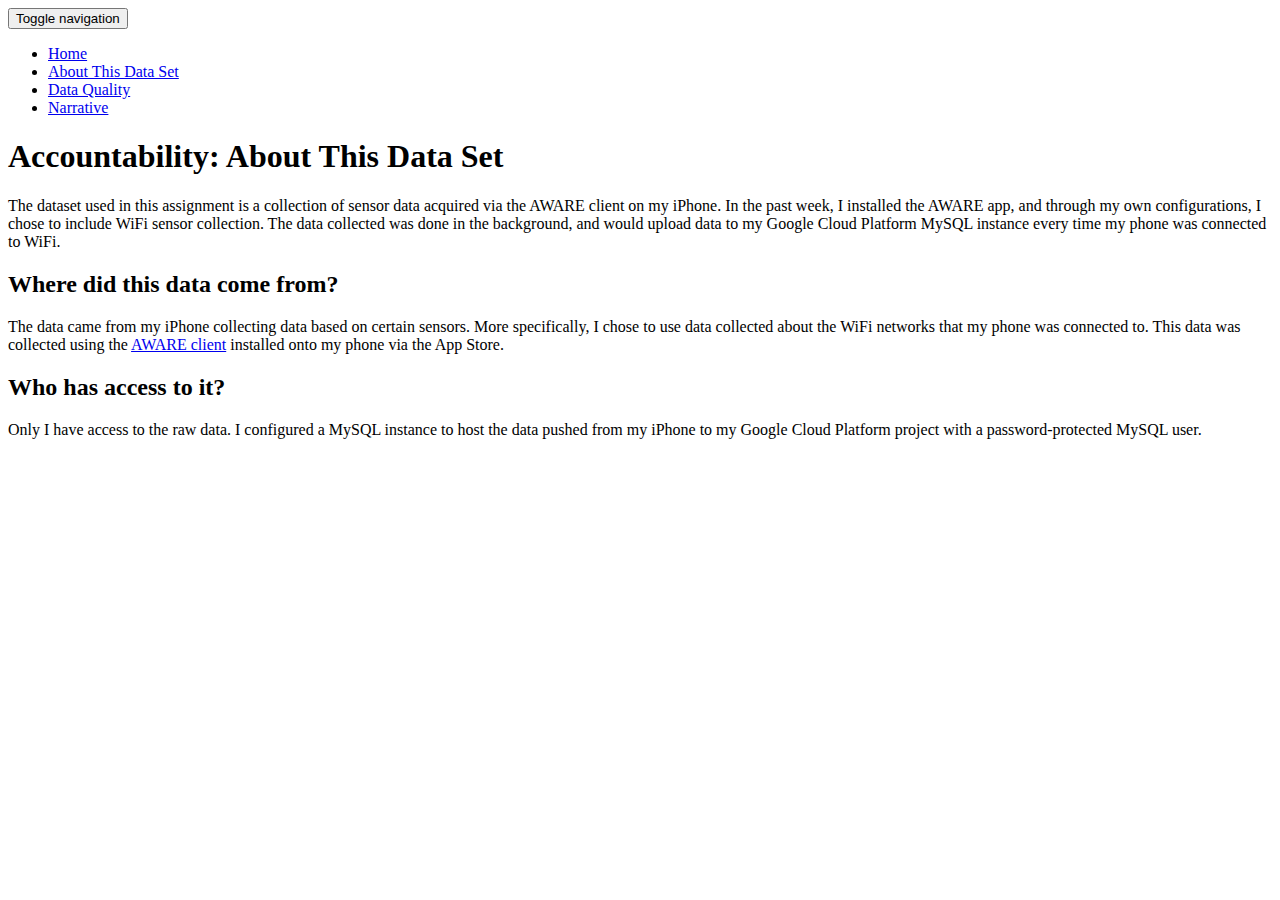
==== commit 305d38dd: "first commit" ====
--- a/templates/about.html
+++ b/templates/about.html
@@ -37,6 +37,7 @@
             <li><a href="/">Home</a></li>
             <li  class="active"><a href="about">About This Data Set</a></li>
 	    <li><a href="quality">Data Quality</a></li>
+	    <li><a href="narrative">Narrative</a></li>
           </ul>
         </div><!--/.nav-collapse -->
       </div>
@@ -47,60 +48,25 @@
       <!-- Main jumbotron for a primary marketing message or call to action -->
       <div class="jumbotron">
 	<h1>Accountability: About This Data Set</h1>
-        <p>The dataset used in this assignment explores statistics related to injuries caused by dogs.
-        	There are five categories: adult victims, child victims, maimings, deaths, and attacks resulting in bodily harm.
-        	Each set of these statistics are associated with a breed of dog. Note that there are purebred dogs, and mixed dogs.</a></p>
+        <p>The dataset used in this assignment is a collection of sensor data acquired via the AWARE client on my iPhone. In the past week, I installed
+        the AWARE app, and through my own configurations, I chose to include WiFi sensor collection. The data collected was done in the background,
+        and would upload data to my Google Cloud Platform MySQL instance every time my phone was connected to WiFi.</p>
       </div>
 
     
       <div class="page-header">
 	<h2>Where did this data come from?</h2>
-	<p>This data came from a dataset found on Google Fusion Tables. You can check out the Fusion Tables <a href="https://www.google.com/fusiontables/DataSource?docid=1eInGJ-8kleGckiZJ9lUw-uNfr6ZAc2H03KVysHpt">here</a>.
-		The original source is from a legal firm, which can be found <a href="http://www.westernmarylandlawyers.com/dog-bite-injury-data/">here</a>.
+	<p>The data came from my iPhone collecting data based on certain sensors. More specifically, I chose to use data collected about the WiFi
+	networks that my phone was connected to. This data was collected using the <a href='http://www.awareframework.com/introduction-of-aware-ios-client/'>AWARE client</a> installed
+	onto my phone via the App Store.
 	</p>
       </div>
       
       <div class="page-header">
 	<h2>Who has access to it?</h2>
-	<p>The public has read access to the data, however, write access belongs to the site that reported the data.</p>
+	<p>Only I have access to the raw data. I configured a MySQL instance to host the data pushed from my iPhone to my Google Cloud Platform project with a password-protected MySQL user.</p>
       </div>
-	<div>
-		<h1>Plots of Dog Bite Injury Data</h1>
-		<p>Click the tabs to see different plots of statistics. These plots are sorted in ascending order, and only take into consideration
-		nonzero stats for each breed</p>
-	</div>
-	<div class="row">
-		<div class="col-xs-2"></div>
-		<div class="col-xs-8">
-			<ul class="nav nav-pills">
-			<li class="active">
-				<a href="#deaths" data-toggle="tab">Deaths</a>
-			</li>
-			<li>
-				<a href="#adult-victims" data-toggle="tab">Adult Victims</a>
-			</li>
-			<li>
-				<a href="#child-victims" data-toggle="tab">Child Victims</a>
-			</li>
-			<li>
-				<a href="#maimings" data-toggle="tab">Maimings</a>
-			</li>
-			<li>
-				<a href="#bodily-harm" data-toggle="tab">Bodily Harm</a>
-			</li>
-			</ul>
-		</div>
-		<div class="col-xs-2"></div>
-	</div>
-	<div class="plots">
-			<div class="tab-content">
-			<div class="tab-pane active" id="deaths"><img src="/images/Deaths.png" alt='deaths'></div>
-			<div class="tab-pane" id="adult-victims"><img src="/images/Adult Victims.png" alt='adult victims'></div>
-			<div class="tab-pane" id="child-victims"><img src="/images/Child Victims.png" alt='child victims'></div>
-			<div class="tab-pane" id="maimings"><img src="/images/Maimings.png" alt='maimings'></div>
-			<div class="tab-pane" id="bodily-harm"><img src="/images/Attacks Doing Bodily Harm.png" alt='attacks doing bodily harm'></div>	
-		</div>
-	</div>
+
 </div> <!-- /container -->
 
 
